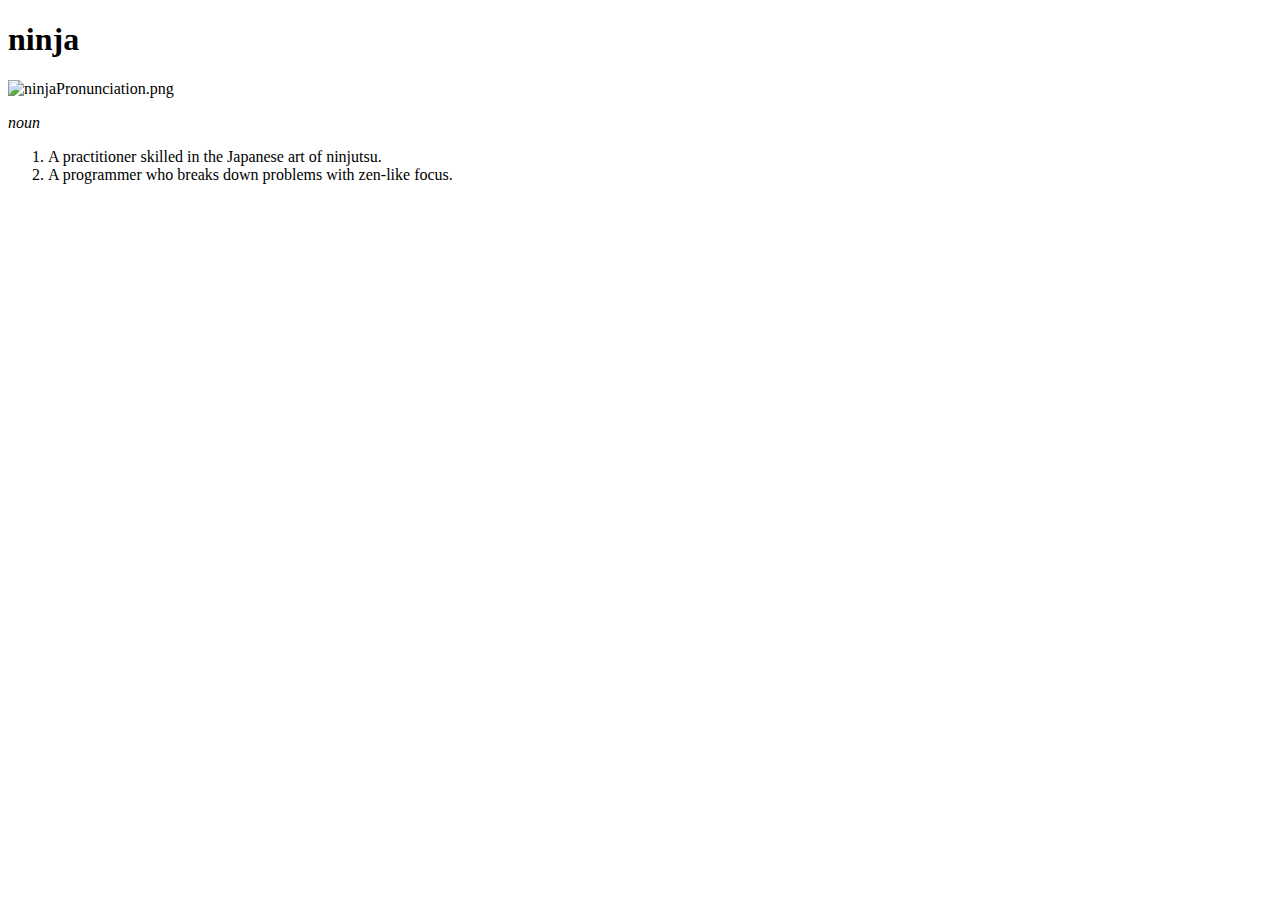
==== dictionaryEntry/index.html @ acc5ff8b "ninja pronuncitation and definition" ====
<!DOCTYPE html>
<html lang="en">
<head>
    <meta charset="UTF-8">
    <meta name="viewport" content="width=device-width, initial-scale=1.0">
    <title>Dictionary Entry</title>
</head>
<body>
    <h1>ninja</h1>
    <img src="https://github.com/Kenneth-Francis/Web-Fundamentals/blob/main/dictionaryEntry/ninjaPronunciation.png" alt="ninjaPronunciation.png">
    <p><em>noun</em>
        <ol>
            <li>A practitioner skilled in the Japanese art of ninjutsu.</li>
            <li>A programmer who breaks down problems with zen-like focus.</li>
        </ol>
    
    </p>
</body>
</html>
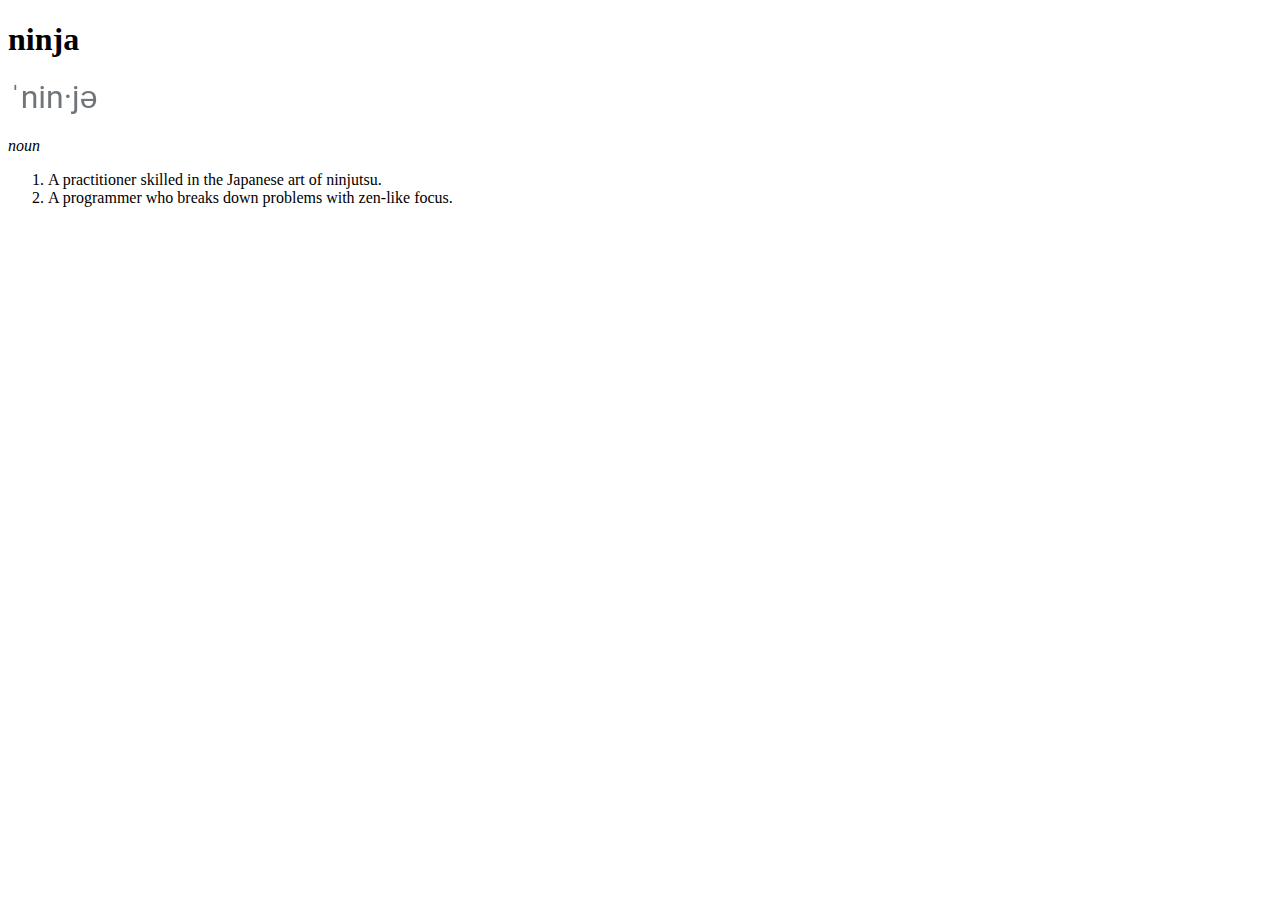
==== commit 5d7478af: "updated img path" ====
--- a/dictionaryEntry/index.html
+++ b/dictionaryEntry/index.html
@@ -7,11 +7,12 @@
 </head>
 <body>
     <h1>ninja</h1>
-    <img src="https://github.com/Kenneth-Francis/Web-Fundamentals/blob/main/dictionaryEntry/ninjaPronunciation.png" alt="ninjaPronunciation.png">
-    <p><em>noun</em>
+    <img src="./ninjaPronunciation.png" alt="ninja Pronunciation pic">
+    <p>
+    <em>noun</em>
         <ol>
-            <li>A practitioner skilled in the Japanese art of ninjutsu.</li>
-            <li>A programmer who breaks down problems with zen-like focus.</li>
+            <li> A practitioner skilled in the Japanese art of ninjutsu. </li>
+            <li> A programmer who breaks down problems with zen-like focus. </li>
         </ol>
     
     </p>
